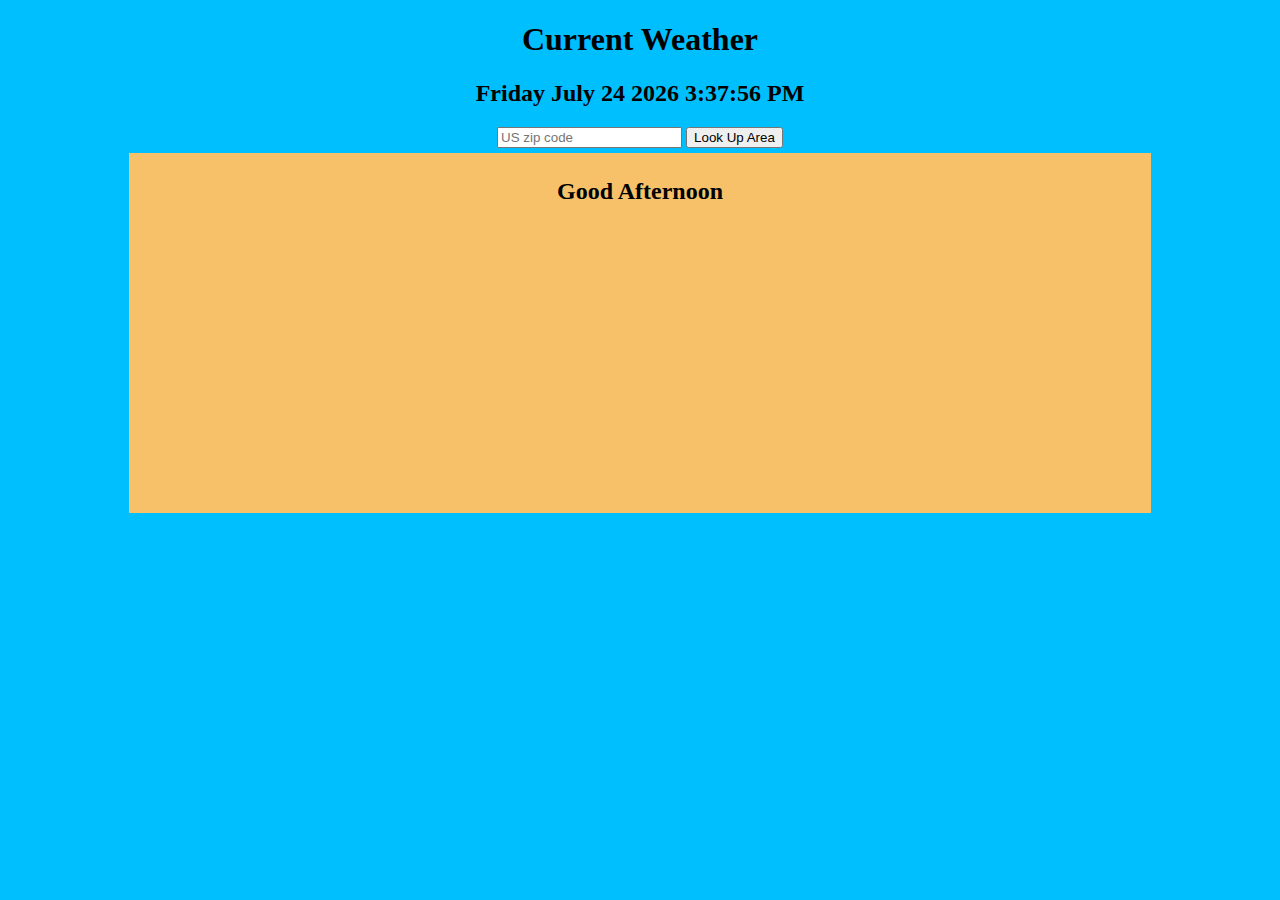
==== index.html @ 8fbc0025 "Add files via upload" ====
<!DOCTYPE html>
<html>
    <head>
        <meta charset="utf-8"/>
        <meta name="viewport" content="width=device-width, initial-scale=1.0" />
        <!--<link rel="stylesheet" href="style.css">-->
        <title>Current Weather</title>
        <style>
            body{
                text-align: center;
            }
            #main, .section{
                padding: 5px;
            }
            .section{
                position: absolute;
                width: 25%;
                display: none;
            }
            #main{
                background-color: #f7c16a;
                text-align: center;
                display: inline-block;
                width: 80%;
                height: 350px;
                position: relative;
                margin-top: 5px;
            }
            #side_a{
                right: 70%;
            }
            #info{
                margin-left: auto;
                margin-right: auto;
                left: 0;
                right: 0;
                text-align: center;
            }
            #side_b{
                left: 70%;
            }

            @media only screen and (max-width: 620px){
                #main{
                    height: 90%;
                    width: 80%;
                    text-align: center;
                    display: inline-block;
                }
                .section{
                    position: relative;
                    text-align: center;
                    width: 95%;
                }
                #side_a{ right: 0; }
                #side_b{ left: 0; }
            }
        </style>

        <script type="text/javascript">

            function getTime(){
                var now = new Date();
                var months = ["January", "February", "March", "April", "May", "June", "July", "August", "September", "October", "November", "December"];
                var days = ["Sunday", "Monday", "Tuesday", "Wednesday", "Thursday", "Friday", "Saturday"];
                var dStr = days[now.getDay()] + " " + months[now.getMonth()] + " " + now.getDate() + " " + now.getFullYear();
                var timeStr = document.getElementById("time");
                timeStr.innerHTML = dStr + "   " + now.toLocaleTimeString();
                var h1 = document.getElementsByTagName("h1")[0];

                //greeting
                var greet = document.getElementById("greeting");
                if(now.getHours() < 4){
                    greet.innerHTML = "Good Early Morning";
                    document.body.style.backgroundColor = "#27214e";
                    h1.style.color = "white";
                    timeStr.style.color = "white";
                }
                else if(now.getHours() >= 4 && now.getHours() < 12){
                    greet.innerHTML = "Good Morning";
                    document.body.style.backgroundColor = "#00bfff";
                    h1.style.color = "black";
                    timeStr.style.color = "black";
                }
                else if(now.getHours() >= 12 && now.getHours() < 17){
                    greet.innerHTML = "Good Afternoon";
                    document.body.style.backgroundColor = "#00bfff";
                    h1.style.color = "black";
                    timeStr.style.color = "black";
                    
                }
                else if(now.getHours() >= 17){
                    greet.innerHTML = "Good Evening";
                    document.body.style.backgroundColor = "#27214e";
                    h1.style.color = "white";
                    timeStr.style.color = "white";
                }
                //ongoing time
                runTime();
            }//getTime

            function runTime(){
                var time = setTimeout(getTime, 1000);
            }//runTime

        </script>
    </head>
    <body onload="getTime();">
        <h1>Current Weather</h1>

        <h2 id="time"></h2>

        <input type="number" id="zip_code" size="5" max="98039" placeholder="US zip code">
        <button id="weather_btn" onclick="getWeather()">Look Up Area</button>

        <div id="main">
            
            <h2 id="greeting"></h2>
            <h2 id="error"></h2>

            <div id="info" class="section">

                <h2 id="city"></h2>
                <h3 id="temp"></h3>
                <h3 id="feels"></h3>
    
                <img id="condition">
                <figcaption></figcaption>

            </div>
            
            <div id="side_a" class="section">

                <h2 id="high_low"></h2>

                <p id="sunrise"></p>
                <p id="sunset"></p>

            </div>
            
            <div id="side_b" class="section">

                <h2>Might Need</h2>
                <h3 id="accessories"></h3>

            </div>

        </div>
        

        <script type="text/javascript">
            /**
             * Get all nodes
             * call api
             * function to get all weather info
             */
            
            var main = document.getElementsByClassName("section");
            var zip_code = document.getElementById("zip_code");
            var city = document.getElementById("city");
            var temp = document.getElementById("temp");
            var img = document.getElementById("condition");
            var feels = document.getElementById("feels");
            var tmax_min = document.getElementById("high_low");

            function getWeather(){
                var zip = zip_code.value;
                if(zip > 98039){
                    alert("Too long or passed the highest US zip code");
                }
                else if(zip.toString().length < 5){
                    alert("Too short or in the negative, need +5 digits");
                }
                else{
                    zip_code.value = "";
                    document.getElementById("error").style.display = "block";
                    apiCall(zip);
                }
                
            }//getWeather

            function apiCall(zip){
                let xhr = new XMLHttpRequest();
                let curr_url = "http://api.openweathermap.org/data/2.5/weather?zip=" + 
                    zip + ",us&units=imperial&appid=a67372038875e2186074b6fa66bccb08";

                xhr.onreadystatechange = function(){
                    if(xhr.readyState === 4 && xhr.status === 200){
                        document.getElementById("error").style.display = "none";
                        let info = JSON.parse(xhr.responseText);
                        displayCurrInfo(zip, info);
                    }
                    else if(xhr.status === 404){
                        main[0].style.display = "none";
                        main[1].style.display = "none";
                        main[2].style.display = "none";
                        document.getElementById("error").innerHTML = "Zip Code (" + zip + ") Not Found";
                    }
                };
                xhr.open("GET", curr_url, true);
                xhr.send();
            }//apiCall

            function displayCurrInfo(zip, winfo){
                var sunrise = winfo.sys.sunrise;
                var sunset = winfo.sys.sunset;
                var sr_date = new Date(sunrise * 1000);
                var ss_date = new Date(sunset * 1000);
                var now = new Date();

                //color
                bkgrd_color(now.getTime(), sr_date.getTime(), ss_date.getTime());

                //display divs
                main[0].style.display = "block";
                main[1].style.display = "block";
                main[2].style.display = "block";

                city.innerHTML = winfo.name + " (" + zip + ")";

                temp.innerHTML = parseInt(winfo.main.temp) + " &#8457;";

                //img of weather condition
                img.src = "http://openweathermap.org/img/wn/"+ winfo.weather[0].icon +"@2x.png";
                img.alt = "Weather Condition";
                document.getElementsByTagName("figcaption")[0].innerHTML = winfo.weather[0].description;

                conditions(winfo.weather[0].description, parseInt(winfo.main.feels_like));
                
                //time
                document.getElementById("sunrise").innerHTML = "Sunrise &#x1F305;: " + sr_date.toLocaleTimeString();
                document.getElementById("sunset").innerHTML = "Sunset &#x1F307;: " + ss_date.toLocaleTimeString();

                //high low temp
                tmax_min.innerHTML = "High: " + parseInt(winfo.main.temp_max) + " &#8457;" + 
                                    " - Low: " + parseInt(winfo.main.temp_min) + " &#8457;";
                
                //feels like
                feels.innerHTML = "Feels Like: " + parseInt(winfo.main.feels_like) + " &#8457;";

            }//displayInfo

            function bkgrd_color(now, sr, ss){
                console.log(now + " " + sr + " " + ss);
                if(now < sr){ //dark in the morning usual: 12AM - (5AM-8AM)
                    document.body.style.backgroundColor = "#27214e";
                }
                else if(now === sr){ //at sunrise 
                    document.body.style.backgroundColor = "#b5d6e0";
                    //console.log();
                }
                else if(now > sr){ //during the day (5AM-8AM) - (5PM-8PM)
                    document.body.style.backgroundColor = "#00bfff";
                }
                else if(now === ss){ //at sunset
                    document.body.style.backgroundColor = "#ff6b3e";
                }
                else if(now > ss){ //during the night (5PM-8PM) - 1159PM
                    document.body.style.backgroundColor = "#27214e";
                }
            }//bkgrd_color

            function conditions(desc, temp){
                /*Emojis
                    hats: sunhat=&#x;  cap=&#x1F9E2; 
                    scarf=&#x1F9E3
                    gloves=&#x1F9E4
                    umbrella=&#x1F302
                    water in cup= &#x1F9CA; + &#x1F964;
                */
                var extras = document.getElementById("accessories");

                //rain or snow
                if(desc.includes("rain")){
                    extras.innerHTML = "&#x1F302;";
                    //feels like temperature
                    if(temp < 40){
                        extras.innerHTML += "&#x1F9E2;  &#x1F9E3;  &#x1F9E4;";
                    }
                    else if(temp >= 60){
                        extras.innerHTML += "&#x1F452;  &#x1F9CA; + &#x1F964;";
                    }
                }
                else if(desc.includes("snow")){
                    extras.innerHTML = "&#x1F9E2;  &#x1F9E3;  &#x1F9E4;";
                }
                else{
                    //feels like temperature
                    if(temp < 40){
                        extras.innerHTML = "&#x1F9E2;  &#x1F9E3;  &#x1F9E4;";
                    }
                    else if(temp >= 60){
                        extras.innerHTML = "&#x1F452; or &#x1F9E2;  &#x1F9CA; + &#x1F964;";
                    }
                }
            }//conditions
        </script>
    </body>
</html>
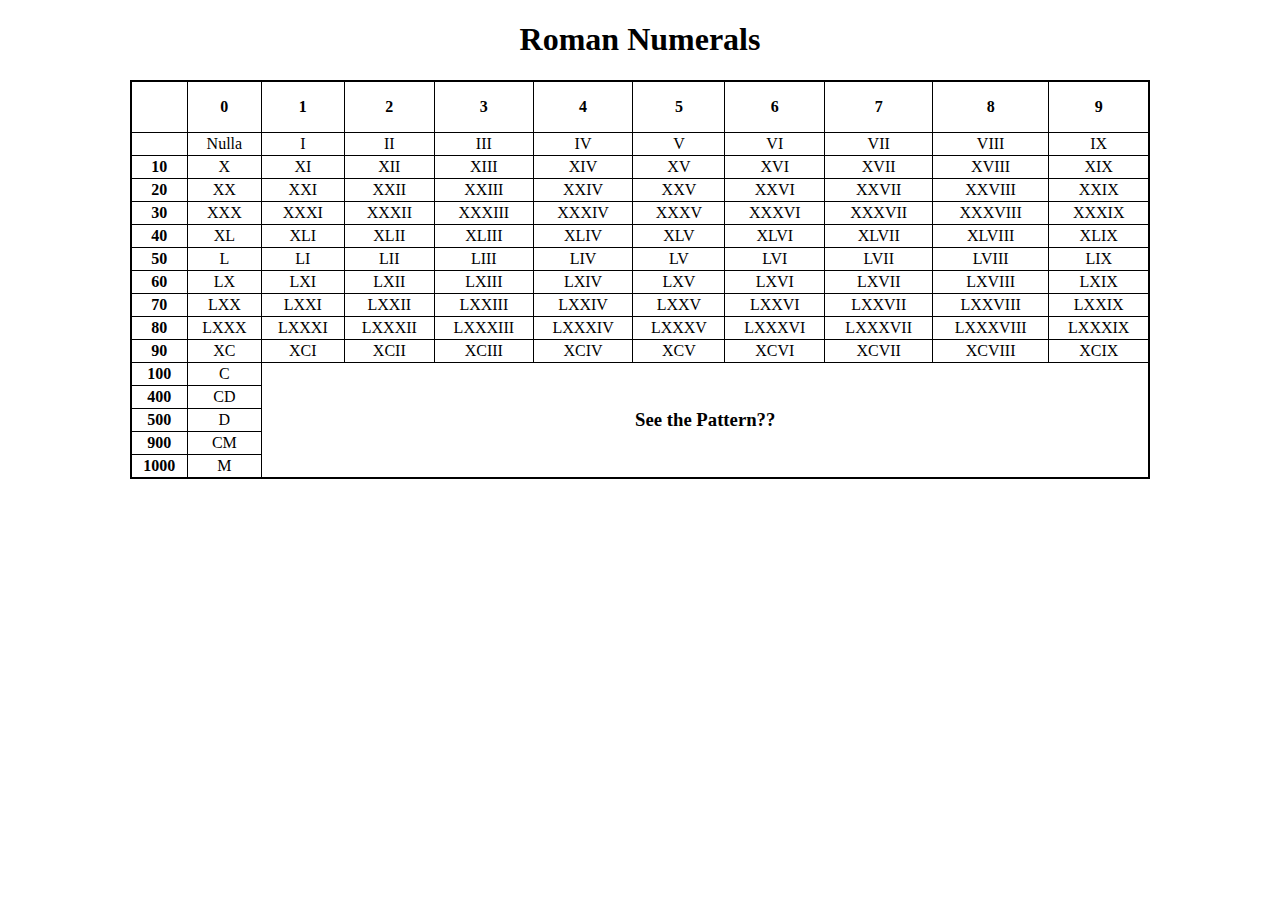
==== commit 1300e706: "Rename roman.html to index.html" ====
--- a/index.html
+++ b/index.html
@@ -1,299 +1,14 @@
 <!DOCTYPE html>
 <html>
     <head>
+        <meta name="viewport" content="width=device-width, initial-scale=1.0"/>
         <meta charset="utf-8"/>
-        <meta name="viewport" content="width=device-width, initial-scale=1.0" />
-        <!--<link rel="stylesheet" href="style.css">-->
-        <title>Current Weather</title>
-        <style>
-            body{
-                text-align: center;
-            }
-            #main, .section{
-                padding: 5px;
-            }
-            .section{
-                position: absolute;
-                width: 25%;
-                display: none;
-            }
-            #main{
-                background-color: #f7c16a;
-                text-align: center;
-                display: inline-block;
-                width: 80%;
-                height: 350px;
-                position: relative;
-                margin-top: 5px;
-            }
-            #side_a{
-                right: 70%;
-            }
-            #info{
-                margin-left: auto;
-                margin-right: auto;
-                left: 0;
-                right: 0;
-                text-align: center;
-            }
-            #side_b{
-                left: 70%;
-            }
+        <title>Roman Numerals</title>
+        <link rel="stylesheet" href="roman_style.css">
+    </head>
+    <body>
+        <h1>Roman Numerals</h1>
 
-            @media only screen and (max-width: 620px){
-                #main{
-                    height: 90%;
-                    width: 80%;
-                    text-align: center;
-                    display: inline-block;
-                }
-                .section{
-                    position: relative;
-                    text-align: center;
-                    width: 95%;
-                }
-                #side_a{ right: 0; }
-                #side_b{ left: 0; }
-            }
-        </style>
-
-        <script type="text/javascript">
-
-            function getTime(){
-                var now = new Date();
-                var months = ["January", "February", "March", "April", "May", "June", "July", "August", "September", "October", "November", "December"];
-                var days = ["Sunday", "Monday", "Tuesday", "Wednesday", "Thursday", "Friday", "Saturday"];
-                var dStr = days[now.getDay()] + " " + months[now.getMonth()] + " " + now.getDate() + " " + now.getFullYear();
-                var timeStr = document.getElementById("time");
-                timeStr.innerHTML = dStr + "   " + now.toLocaleTimeString();
-                var h1 = document.getElementsByTagName("h1")[0];
-
-                //greeting
-                var greet = document.getElementById("greeting");
-                if(now.getHours() < 4){
-                    greet.innerHTML = "Good Early Morning";
-                    document.body.style.backgroundColor = "#27214e";
-                    h1.style.color = "white";
-                    timeStr.style.color = "white";
-                }
-                else if(now.getHours() >= 4 && now.getHours() < 12){
-                    greet.innerHTML = "Good Morning";
-                    document.body.style.backgroundColor = "#00bfff";
-                    h1.style.color = "black";
-                    timeStr.style.color = "black";
-                }
-                else if(now.getHours() >= 12 && now.getHours() < 17){
-                    greet.innerHTML = "Good Afternoon";
-                    document.body.style.backgroundColor = "#00bfff";
-                    h1.style.color = "black";
-                    timeStr.style.color = "black";
-                    
-                }
-                else if(now.getHours() >= 17){
-                    greet.innerHTML = "Good Evening";
-                    document.body.style.backgroundColor = "#27214e";
-                    h1.style.color = "white";
-                    timeStr.style.color = "white";
-                }
-                //ongoing time
-                runTime();
-            }//getTime
-
-            function runTime(){
-                var time = setTimeout(getTime, 1000);
-            }//runTime
-
-        </script>
-    </head>
-    <body onload="getTime();">
-        <h1>Current Weather</h1>
-
-        <h2 id="time"></h2>
-
-        <input type="number" id="zip_code" size="5" max="98039" placeholder="US zip code">
-        <button id="weather_btn" onclick="getWeather()">Look Up Area</button>
-
-        <div id="main">
-            
-            <h2 id="greeting"></h2>
-            <h2 id="error"></h2>
-
-            <div id="info" class="section">
-
-                <h2 id="city"></h2>
-                <h3 id="temp"></h3>
-                <h3 id="feels"></h3>
-    
-                <img id="condition">
-                <figcaption></figcaption>
-
-            </div>
-            
-            <div id="side_a" class="section">
-
-                <h2 id="high_low"></h2>
-
-                <p id="sunrise"></p>
-                <p id="sunset"></p>
-
-            </div>
-            
-            <div id="side_b" class="section">
-
-                <h2>Might Need</h2>
-                <h3 id="accessories"></h3>
-
-            </div>
-
-        </div>
-        
-
-        <script type="text/javascript">
-            /**
-             * Get all nodes
-             * call api
-             * function to get all weather info
-             */
-            
-            var main = document.getElementsByClassName("section");
-            var zip_code = document.getElementById("zip_code");
-            var city = document.getElementById("city");
-            var temp = document.getElementById("temp");
-            var img = document.getElementById("condition");
-            var feels = document.getElementById("feels");
-            var tmax_min = document.getElementById("high_low");
-
-            function getWeather(){
-                var zip = zip_code.value;
-                if(zip > 98039){
-                    alert("Too long or passed the highest US zip code");
-                }
-                else if(zip.toString().length < 5){
-                    alert("Too short or in the negative, need +5 digits");
-                }
-                else{
-                    zip_code.value = "";
-                    document.getElementById("error").style.display = "block";
-                    apiCall(zip);
-                }
-                
-            }//getWeather
-
-            function apiCall(zip){
-                let xhr = new XMLHttpRequest();
-                let curr_url = "http://api.openweathermap.org/data/2.5/weather?zip=" + 
-                    zip + ",us&units=imperial&appid=a67372038875e2186074b6fa66bccb08";
-
-                xhr.onreadystatechange = function(){
-                    if(xhr.readyState === 4 && xhr.status === 200){
-                        document.getElementById("error").style.display = "none";
-                        let info = JSON.parse(xhr.responseText);
-                        displayCurrInfo(zip, info);
-                    }
-                    else if(xhr.status === 404){
-                        main[0].style.display = "none";
-                        main[1].style.display = "none";
-                        main[2].style.display = "none";
-                        document.getElementById("error").innerHTML = "Zip Code (" + zip + ") Not Found";
-                    }
-                };
-                xhr.open("GET", curr_url, true);
-                xhr.send();
-            }//apiCall
-
-            function displayCurrInfo(zip, winfo){
-                var sunrise = winfo.sys.sunrise;
-                var sunset = winfo.sys.sunset;
-                var sr_date = new Date(sunrise * 1000);
-                var ss_date = new Date(sunset * 1000);
-                var now = new Date();
-
-                //color
-                bkgrd_color(now.getTime(), sr_date.getTime(), ss_date.getTime());
-
-                //display divs
-                main[0].style.display = "block";
-                main[1].style.display = "block";
-                main[2].style.display = "block";
-
-                city.innerHTML = winfo.name + " (" + zip + ")";
-
-                temp.innerHTML = parseInt(winfo.main.temp) + " &#8457;";
-
-                //img of weather condition
-                img.src = "http://openweathermap.org/img/wn/"+ winfo.weather[0].icon +"@2x.png";
-                img.alt = "Weather Condition";
-                document.getElementsByTagName("figcaption")[0].innerHTML = winfo.weather[0].description;
-
-                conditions(winfo.weather[0].description, parseInt(winfo.main.feels_like));
-                
-                //time
-                document.getElementById("sunrise").innerHTML = "Sunrise &#x1F305;: " + sr_date.toLocaleTimeString();
-                document.getElementById("sunset").innerHTML = "Sunset &#x1F307;: " + ss_date.toLocaleTimeString();
-
-                //high low temp
-                tmax_min.innerHTML = "High: " + parseInt(winfo.main.temp_max) + " &#8457;" + 
-                                    " - Low: " + parseInt(winfo.main.temp_min) + " &#8457;";
-                
-                //feels like
-                feels.innerHTML = "Feels Like: " + parseInt(winfo.main.feels_like) + " &#8457;";
-
-            }//displayInfo
-
-            function bkgrd_color(now, sr, ss){
-                console.log(now + " " + sr + " " + ss);
-                if(now < sr){ //dark in the morning usual: 12AM - (5AM-8AM)
-                    document.body.style.backgroundColor = "#27214e";
-                }
-                else if(now === sr){ //at sunrise 
-                    document.body.style.backgroundColor = "#b5d6e0";
-                    //console.log();
-                }
-                else if(now > sr){ //during the day (5AM-8AM) - (5PM-8PM)
-                    document.body.style.backgroundColor = "#00bfff";
-                }
-                else if(now === ss){ //at sunset
-                    document.body.style.backgroundColor = "#ff6b3e";
-                }
-                else if(now > ss){ //during the night (5PM-8PM) - 1159PM
-                    document.body.style.backgroundColor = "#27214e";
-                }
-            }//bkgrd_color
-
-            function conditions(desc, temp){
-                /*Emojis
-                    hats: sunhat=&#x;  cap=&#x1F9E2; 
-                    scarf=&#x1F9E3
-                    gloves=&#x1F9E4
-                    umbrella=&#x1F302
-                    water in cup= &#x1F9CA; + &#x1F964;
-                */
-                var extras = document.getElementById("accessories");
-
-                //rain or snow
-                if(desc.includes("rain")){
-                    extras.innerHTML = "&#x1F302;";
-                    //feels like temperature
-                    if(temp < 40){
-                        extras.innerHTML += "&#x1F9E2;  &#x1F9E3;  &#x1F9E4;";
-                    }
-                    else if(temp >= 60){
-                        extras.innerHTML += "&#x1F452;  &#x1F9CA; + &#x1F964;";
-                    }
-                }
-                else if(desc.includes("snow")){
-                    extras.innerHTML = "&#x1F9E2;  &#x1F9E3;  &#x1F9E4;";
-                }
-                else{
-                    //feels like temperature
-                    if(temp < 40){
-                        extras.innerHTML = "&#x1F9E2;  &#x1F9E3;  &#x1F9E4;";
-                    }
-                    else if(temp >= 60){
-                        extras.innerHTML = "&#x1F452; or &#x1F9E2;  &#x1F9CA; + &#x1F964;";
-                    }
-                }
-            }//conditions
-        </script>
+        <script src="roman_conv.js"></script>
     </body>
-</html>+</html>
--- a/roman_style.css
+++ b/roman_style.css
@@ -0,0 +1,37 @@
+body{
+    text-align: center;
+}
+#main{
+	text-align: center;
+	display: inline-block;
+	width: 95%;
+}
+#conv{
+	margin-bottom: 10px;
+}
+th, td{
+	border: 1px solid black;
+}
+
+table{
+	border: 2px solid black;
+	border-collapse: collapse;
+	width: 85%;
+	margin: auto;
+	padding: 5px;
+
+}
+
+th{
+	padding: 1em;
+	text-align: center;
+}
+
+td{
+	margin: 2px;
+	padding: 2px;
+}
+
+.sideHeaders{
+	font-weight: bold;
+}